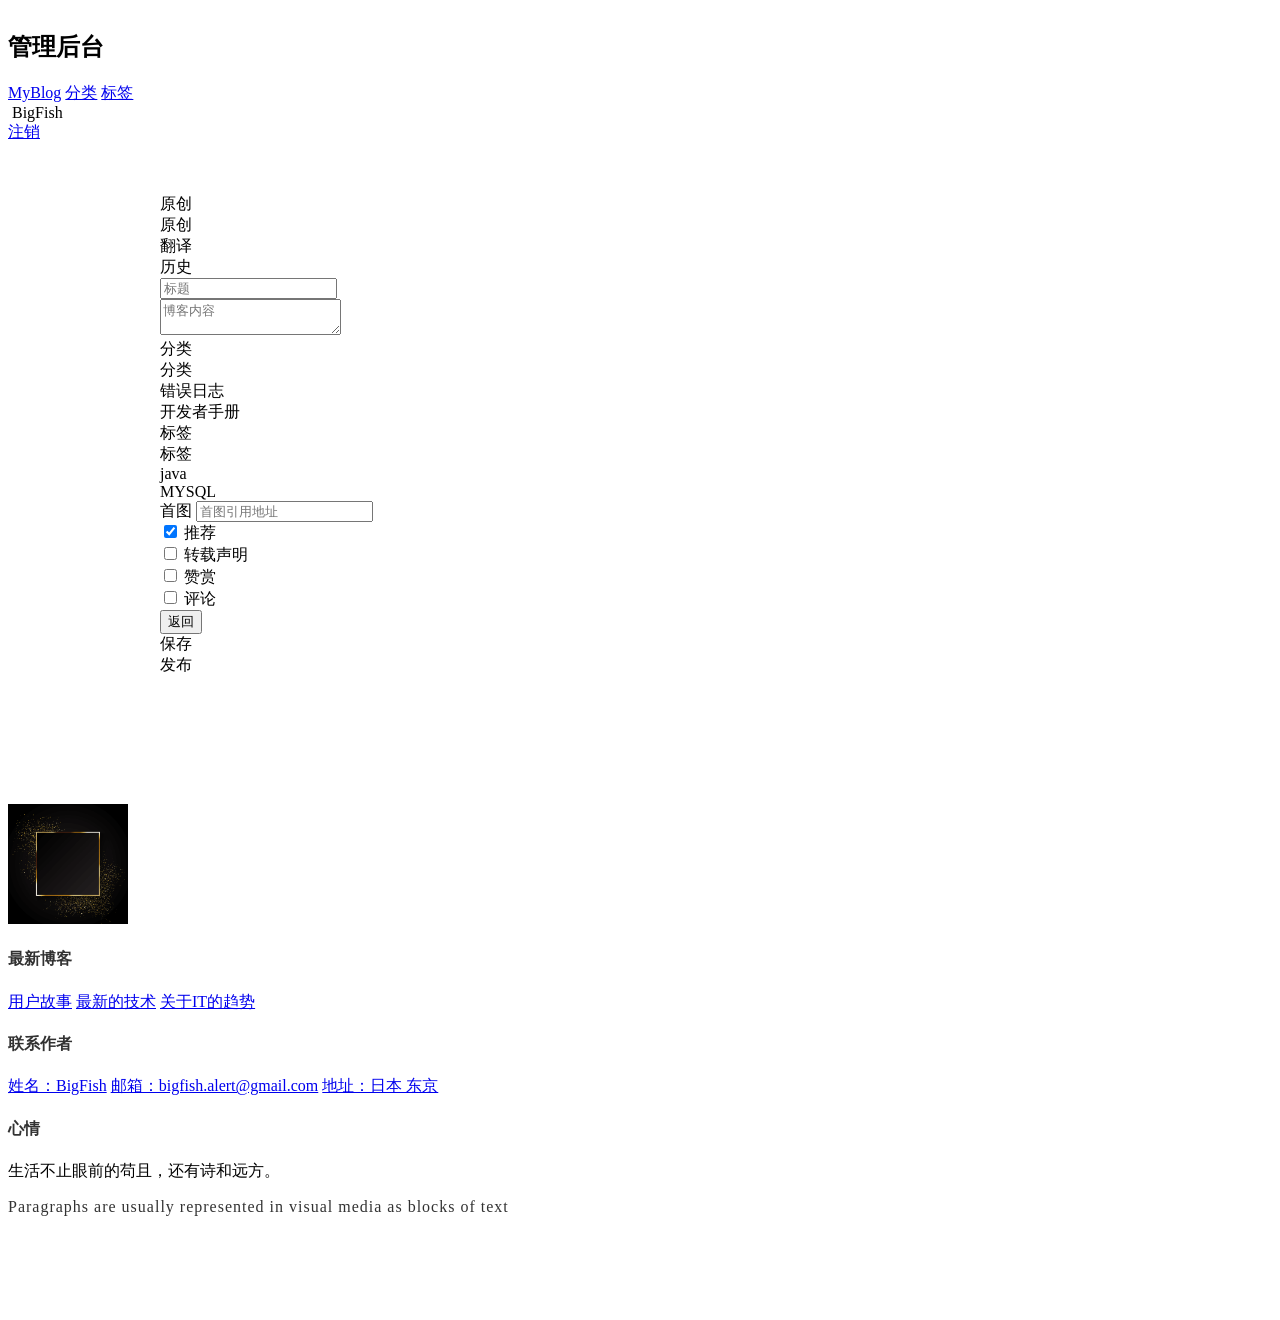
==== main/resources/templates/admin/input.html @ 57313f8d "bolg" ====
<!DOCTYPE html>
<html lang="en" xmlns:th="http://www.w3.org/1999/xhtml">
<head>
    <meta charset="UTF-8">
    <!--meta 原标签-->

    <!-- - "content=device-width" 将视口的宽度设置为正在查看网页的设备的宽度。这意味着网页将根据设备的宽度调整其布局，而不是使用固定宽度。
    - "initial-scale=1.0" 将网页的初始缩放级别设置为100%。这确保了网页在首次加载时以其原始大小显示。
    - content（目录） device(装置）  initial（初始） scale（改变尺寸大小）-->
    <meta name="viewport" content="width=device-width,initial-scale=1.0">
    <title>发布Blog</title>

    <!--导入Semantic UI 框架，在首尾都需要引入-->
    <link rel="stylesheet" href="https://cdn.jsdelivr.net/npm/semantic-ui@2.5.0/dist/semantic.min.css">

    <!--必须引入css代码的位置-->
    <link rel="stylesheet" href="../../static/css/me.css" th:href="@{/css/me.css}" >
</head>
<body>

    <nav class="ui inverted attached segment m-padded-tb-mini">

        <!--"container" 类用于指定该元素为容器，它将具有固定的最大宽度，并在中央对齐。
        通过在 <div> 元素中使用这些类， 可以轻松地创建具有居中对齐和固定宽度的容器，并使用CSS进行进一步的样式设置。-->
        <div class="ui container">

            <!--"secondary" 类用于指定该元素为次要的导航菜单，通常用于显示不那么重要的链接和菜单项。
                stackable:可堆叠的意思，屏幕小了会自动堆叠-->
            <div class="ui inverted secondary stackable menu">

                <!--header是指定该元素为标题，teal是颜色
                "item" 类通常用于指定该元素为可交互的列表项或卡片，可以响应用户的点击事件或鼠标悬停事件。
                通过在 <h2> 元素中使用 "item" 类，可以将标题 "MyBlog" 作为一个单独的列表项或卡片显示，并提供与之交互的功能和操作。
                例如，可以在标题上添加链接，使用户可以单击标题以转到网站的主页或其他相关页面。-->
                <h2 class="ui teal header item">管理后台</h2>
                <a href="#" class="item"><i class="home icon"></i> MyBlog</a>
                <a href="#" class="item"><i class="idea icon"></i> 分类</a>
                <a href="#" class="item"><i class="tags icon"></i> 标签</a>

                <div class="right dropdown menu">
                    <!--transparent：透明的-->
                    <div class="ui inline dropdown item">
                        <div class="text">
                            <img class="ui avatar image" src="../web/images/1.jpg" alt="">
                            BigFish
                        </div>
                        <i class="dropdown icon"></i>
                        <div class="menu">
                            <div class="item">
                                <a href="#" class="ui item">注销</a>
                            </div>
                        </div>
                    </div>
                </div>
            </div>
        </div>
    </nav>

    <!--中间内容-->
    <div class="m-container-small m-padded-tb-big">
        <form action="#" method="post" class="ui form">
            <div class="field">
                <div class="ui left labeled input">
                    <div class="ui selection compact teal basic dropdown label">
                        <input type="hidden" value="原创">
                        <i class="ui dropdown icon"></i>
                        <div class=" text">原创</div>
                        <div class="menu">
                            <div class="item" data-value="原创">原创</div>
                            <div class="item" data-value="翻译">翻译</div>
                            <div class="item" data-value="历史">历史</div>
                        </div>
                    </div>
                    <input type="text" name="title" placeholder="标题">
                </div>
            </div>

            <div class="required field">
                <textarea placeholder="博客内容" name="content"></textarea>
            </div>

            <div class="two fields">
                <div class="field">
                    <div class="ui left labeled action input">
                        <label class="ui compact teal basic label">分类</label>
                        <div class="ui fluid selection dropdown">
                            <input type="hidden">
                            <i class="ui dropdown icon"></i>
                            <div class="text">分类</div>
                            <div class="menu">
                                <div class="item" data-value="1">错误日志</div>
                                <div class="item" data-value="2">开发者手册</div>
                            </div>
                        </div>
                    </div>
                </div>
                <div class="field">
                    <div class="ui left labeled action input">
                        <label class="ui compact teal basic label">标签</label>
                        <div class="ui fluid multiple search selection dropdown">
                            <input type="hidden" name="tag">
                            <i class="ui dropdown icon"></i>
                            <div class="text">标签</div>
                            <div class="menu">
                                <div class="item" data-value="java">java</div>
                                <div class="item" data-value="MYSQL">MYSQL</div>
                            </div>
                        </div>
                    </div>
                </div>
                <div class="field ">
                    <div class="ui left labeled input">
                        <label class="ui teal basic label">首图</label>
                        <input type="text" name="indexPicture" placeholder="首图引用地址">
                    </div>
                </div>
            </div>

            <div class="inline fields">
                <div class="field">
                    <div class="ui checkbox">
                        <input type="checkbox" id="recommend" name="recommend" checked class="hidden">
                        <label for="recommend" >推荐</label>
                    </div>
                </div>
                <div class="field">
                    <div class="ui checkbox">
                        <input type="checkbox" id="info" name="info" class="hidden">
                        <label for="info" >转载声明</label>
                    </div>
                </div>
                <div class="field">
                    <div class="ui checkbox">
                        <input type="checkbox" id="appreciation" name="appreciation" class="hidden">
                        <label for="appreciation" >赞赏</label>
                    </div>
                </div>
                <div class="field">
                    <div class="ui checkbox">
                        <input type="checkbox" id="comment" name="comment" class="hidden">
                        <label for="comment" >评论</label>
                    </div>
                </div>
            </div>

            <div class="ui right aligned container">
                <button type="button" class="ui button" onclick="window.history.go(-1)">返回</button>
                <div class="ui secondary button">保存</div>
                <div class="ui secondary button">发布</div>
            </div>
        </form>
    </div>

    <!--底部内容-->
    <!--footer代表底部的的意思，都是实现分块，但是名字不同增加代码的可读性-->
    <!--"vertical segment" 类用于指定该元素为垂直方向的段落，并提供适当的上下边距。-->
    <footer class="ui inverted vertical segment m-padded-tb-massive">

        <!--"center aligned" 类用于指定该元素在水平方向上居中对齐。
        "container" 类用于指定该元素为一个容器，具有最大宽度并在页面中居中-->
        <div class="ui center aligned container">

            <!--grid:网格布局，一共16份 three wide column 代表这一块占三份-->
            <div class="ui inverted divided grid">
                <div class="three wide column">
                    <img src="../../static/images/WeChat.jpg" th:src="@{/images/WeChat.jpg}" class="ui rounded images" alt="" style="width: 120px">
                </div>
                <div class="four wide column">
                    <div class="ui inverted link list">
                        <h4 class="ui inverted header m-opacity-mini">最新博客</h4>
                        <a href="#" class="item">用户故事</a>
                        <a href="#" class="item">最新的技术</a>
                        <a href="#" class="item">关于IT的趋势</a>
                    </div>
                </div>
                <div class="four wide column">
                    <div class="ui inverted link list">
                        <h4 class="ui inverted header m-opacity-mini">联系作者</h4>
                        <a href="#" class="item">姓名：BigFish</a>
                        <a href="#" class="item">邮箱：bigfish.alert@gmail.com</a>
                        <a href="#" class="item">地址：日本 东京</a>
                    </div>
                </div>
                <div class="five wide column">
                    <div class="ui inverted link list">
                        <h4 class="ui inverted header m-opacity-mini">心情</h4>
                        <a class="item">生活不止眼前的苟且，还有诗和远方。</a>
                    </div>
                </div>
            </div>
            <!--分割线-->
            <!--section" 类用于指定该元素为UI中的一个部分或区域。 "divider" 类用于指定该元素为分割线或分隔符。-->
            <div class="ui inverted section divider"></div>
            <p class="m-text-thin m-text-spaced m-opacity-mini">Paragraphs are usually represented in visual media as blocks of text </p>
        </div>
    </footer>

<!--引入jquery的链接-->
<script src="https://cdn.jsdelivr.net/npm/jquery@3.6/dist/jquery.min.js"></script>

<!--导入Semantic UI 框架，在首尾都需要引入-->
<script src="https://cdn.jsdelivr.net/npm/semantic-ui@2.5.0/dist/semantic.min.js"></script>

<script>
    $('.ui.dropdown')
        .dropdown()
    ;
    $('.ui.form').form({
        fields :{
            title :{
                identifier :'title',
                rules:[{
                    type :'empty',
                    prompt:'标题：请输入博客标题'
                }]
            }
        }
    })
</script>

</body>
</html>
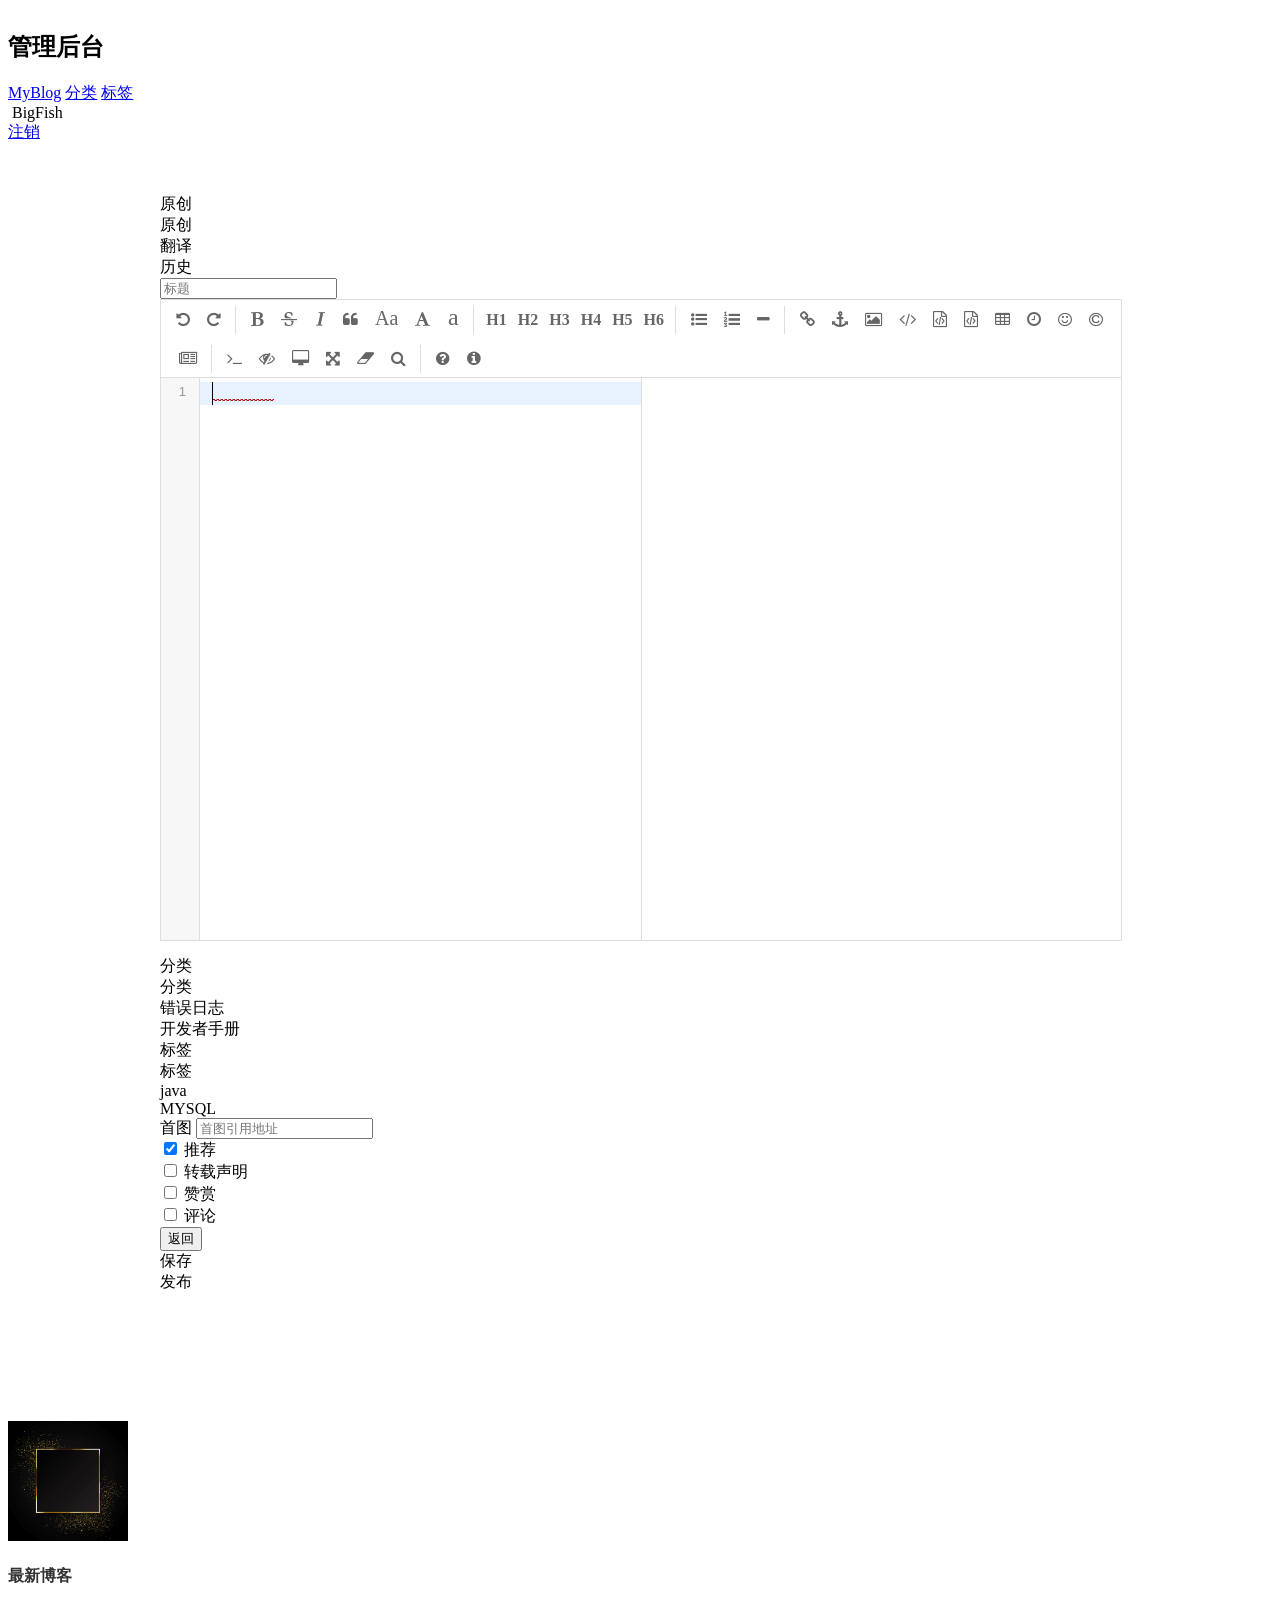
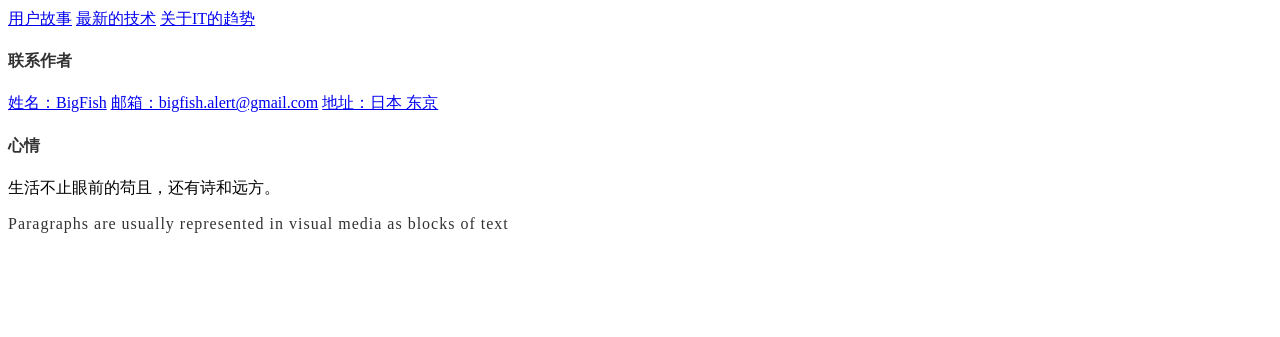
==== commit 294176c1: "Merge remote-tracking branch 'origin/master'" ====
--- a/main/resources/templates/admin/input.html
+++ b/main/resources/templates/admin/input.html
@@ -12,7 +12,7 @@
 
     <!--导入Semantic UI 框架，在首尾都需要引入-->
     <link rel="stylesheet" href="https://cdn.jsdelivr.net/npm/semantic-ui@2.5.0/dist/semantic.min.css">
-
+    <link rel="stylesheet" href="../../static/lib/editormd/css/editormd.min.css">
     <!--必须引入css代码的位置-->
     <link rel="stylesheet" href="../../static/css/me.css" th:href="@{/css/me.css}" >
 </head>
@@ -76,7 +76,10 @@
             </div>
 
             <div class="required field">
-                <textarea placeholder="博客内容" name="content"></textarea>
+                <div id="md-content" style="z-index: 1 !important;">
+                <textarea placeholder="博客内容" name="content" style="display: none">
+                </textarea>
+                </div>
             </div>
 
             <div class="two fields">
@@ -200,8 +203,28 @@
 
 <!--导入Semantic UI 框架，在首尾都需要引入-->
 <script src="https://cdn.jsdelivr.net/npm/semantic-ui@2.5.0/dist/semantic.min.js"></script>
-
+<script src="../../static/lib/editormd/editormd.amd.min.js"  ></script>
 <script>
+    // 初始化编辑
+    var contentEditor;
+    $(function() {
+        contentEditor = editormd("md-content", {
+            width   : "100%",
+            height  : 640,
+            syncScrolling : "single",
+            path    : "../../static/lib/editormd/lib/"
+        });
+
+        /*
+        // or
+        testEditor = editormd({
+            id      : "test-editormd",
+            width   : "90%",
+            height  : 640,
+            path    : "../lib/"
+        });
+        */
+    });
     $('.ui.dropdown')
         .dropdown()
     ;
